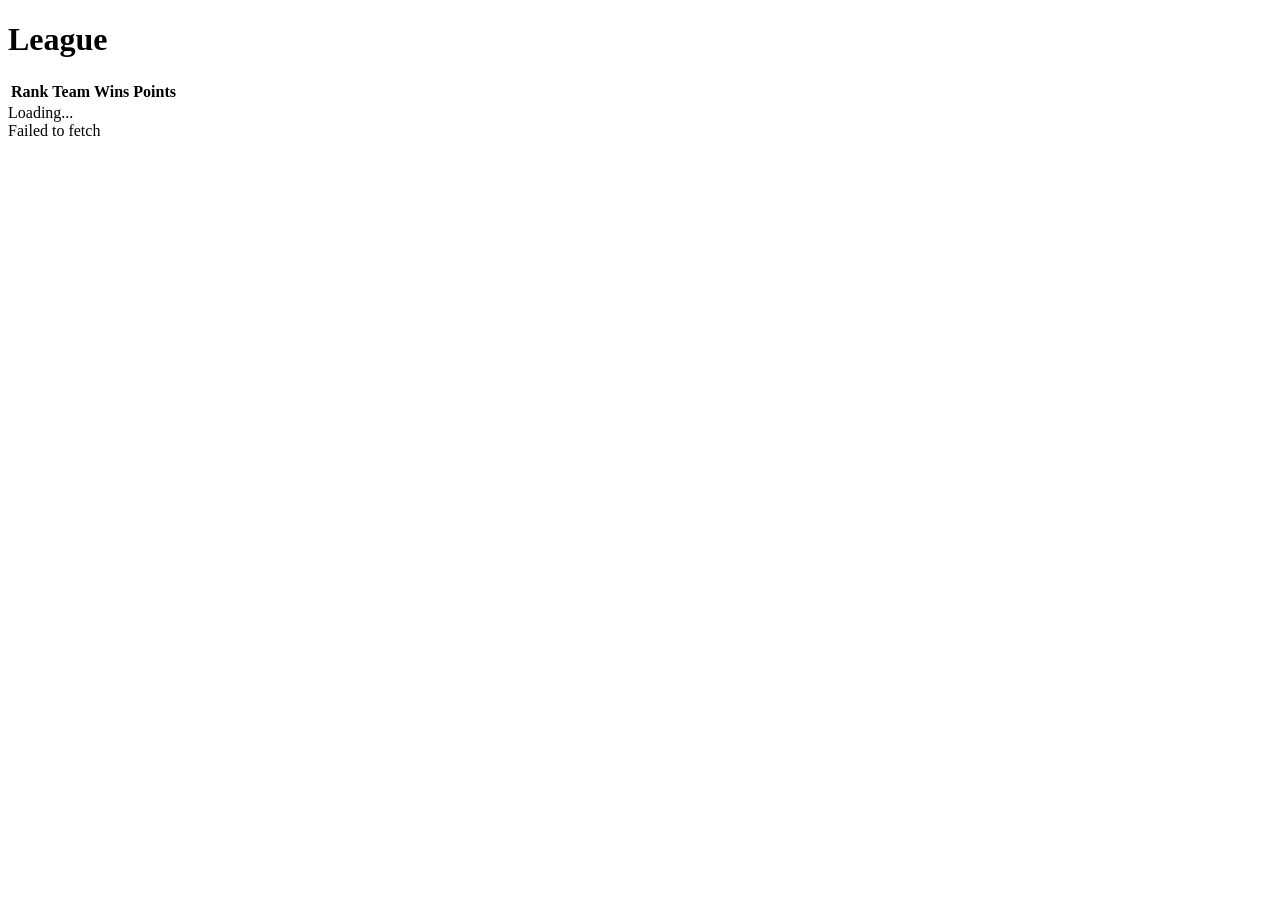
==== league.html @ e75c974f "init, working, ugly" ====
<!DOCTYPE html>
<html lang="en">
<head>
  <meta charset="UTF-8" />
  <meta name="viewport" content="width=device-width, initial-scale=1.0" />
  <title>League Standings</title>
  <link rel="stylesheet" href="style.css" />
</head>
<body>
  <div class="container">
    <h1 id="league-name">League Standings</h1>
    <div class="table-wrapper">
      <table id="standings-table">
        <thead>
          <tr>
            <th>Rank</th>
            <th>Team</th>
            <th>Wins</th>
            <th>Points</th>
          </tr>
        </thead>
        <tbody></tbody>
      </table>
    </div>
    <div id="loading" class="loading">Loading...</div>
    <div id="error" class="error"></div>
  </div>
  <script src="league.js"></script>
</body>
</html>
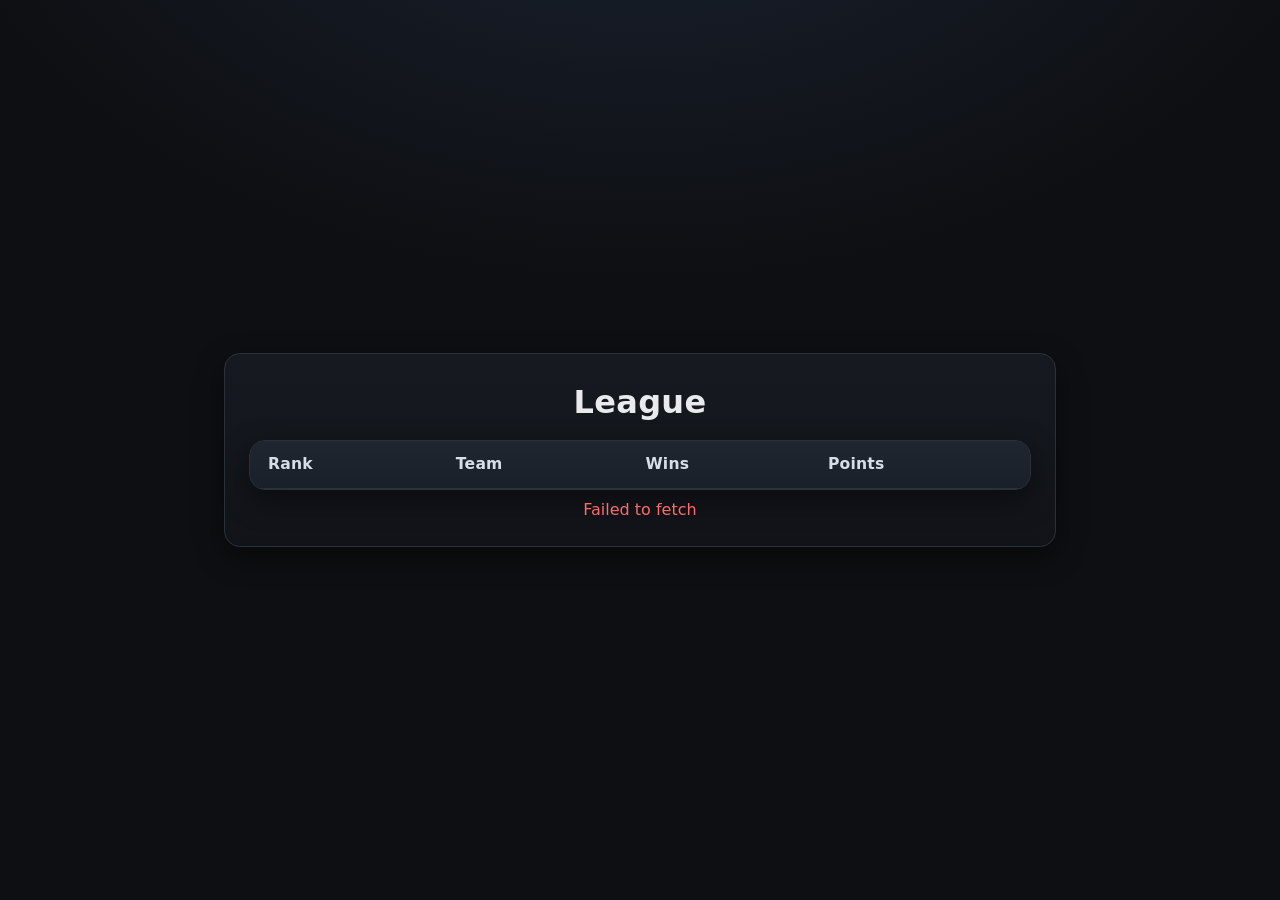
==== commit c5500ccf: "nicer page" ====
--- a/league.html
+++ b/league.html
@@ -2,29 +2,32 @@
 <html lang="en">
 <head>
   <meta charset="UTF-8" />
-  <meta name="viewport" content="width=device-width, initial-scale=1.0" />
+  <meta name="viewport" content="width=device-width, initial-scale=1" />
   <title>League Standings</title>
-  <link rel="stylesheet" href="style.css" />
+  <meta name="color-scheme" content="dark">
+  <link rel="stylesheet" href="styles.css" />
 </head>
 <body>
-  <div class="container">
-    <h1 id="league-name">League Standings</h1>
-    <div class="table-wrapper">
-      <table id="standings-table">
-        <thead>
-          <tr>
-            <th>Rank</th>
-            <th>Team</th>
-            <th>Wins</th>
-            <th>Points</th>
-          </tr>
-        </thead>
-        <tbody></tbody>
-      </table>
+  <main class="container">
+    <div class="card">
+      <h1 id="league-name">League Standings</h1>
+
+      <div class="table-wrapper">
+        <table id="standings-table" class="table">
+          <thead>
+            <tr>
+              <th>Rank</th>
+              <th>Team</th>
+              <th>Wins</th>
+              <th>Points</th>
+            </tr>
+          </thead>
+          <tbody></tbody>
+        </table>
+      </div>
+      <div id="error" class="error"></div>
     </div>
-    <div id="loading" class="loading">Loading...</div>
-    <div id="error" class="error"></div>
-  </div>
+  </main>
   <script src="league.js"></script>
 </body>
-</html>+</html>
--- a/styles.css
+++ b/styles.css
@@ -0,0 +1,170 @@
+/* Reset & base */
+*,
+*::before,
+*::after {
+  box-sizing: border-box;
+}
+
+:root {
+  --bg: #0e0f12;
+  --bg-accent: #111318;
+  --surface: #161a20;
+  --surface-2: #1b2129;
+  --text: #e8eaed;
+  --muted: #a7b0bd;
+  --border: #2a313b;
+  --accent: #4da3ff;
+  --accent-2: #62f0b3;
+  --shadow: 0 10px 30px rgba(0,0,0,.45);
+  --radius: 16px;
+  --radius-sm: 10px;
+}
+
+html, body {
+  height: 100%;
+}
+
+body {
+  margin: 0;
+  background:
+    radial-gradient(1200px 800px at 50% -200px, #1a2333 0%, rgba(26,35,51,0) 60%),
+    var(--bg);
+  color: var(--text);
+  font: 16px/1.5 system-ui, -apple-system, Segoe UI, Roboto, Ubuntu, Cantarell, "Helvetica Neue", Arial, "Noto Sans", "Apple Color Emoji", "Segoe UI Emoji";
+  display: flex;
+  align-items: center;
+  justify-content: center;
+}
+
+/* Layout */
+.container {
+  width: min(880px, 92vw);
+  padding: 24px;
+}
+
+.card {
+  background: linear-gradient(180deg, var(--surface) 0%, var(--bg-accent) 100%);
+  border: 1px solid var(--border);
+  border-radius: var(--radius);
+  box-shadow: var(--shadow);
+  padding: 24px;
+}
+
+h1 {
+  margin: 0 0 14px;
+  text-align: center;
+  letter-spacing: .3px;
+  font-weight: 700;
+}
+
+/* Stack utility */
+.stack { display: grid; gap: 12px; }
+
+/* Form */
+.label {
+  display: block;
+  font-size: 0.9rem;
+  color: var(--muted);
+  margin-bottom: 6px;
+}
+
+input, select {
+  width: 100%;
+  padding: 12px 14px;
+  font-size: 1rem;
+  color: var(--text);
+  background: var(--surface-2);
+  border: 1px solid var(--border);
+  border-radius: 10px;
+  outline: none;
+  transition: border-color .15s ease, box-shadow .15s ease, transform .02s ease;
+}
+
+input:focus, select:focus {
+  border-color: var(--accent);
+  box-shadow: 0 0 0 4px rgba(77,163,255,.15);
+}
+
+.btn {
+  appearance: none;
+  border: 1px solid color-mix(in oklab, var(--accent) 60%, white 0%);
+  background: linear-gradient(180deg, color-mix(in oklab, var(--accent) 20%, black 80%), color-mix(in oklab, var(--accent) 35%, black 65%));
+  color: white;
+  padding: 12px 16px;
+  font-weight: 600;
+  border-radius: 12px;
+  cursor: pointer;
+  text-align: center;
+  transition: transform .04s ease, filter .15s ease, box-shadow .15s ease;
+  box-shadow: 0 6px 20px rgba(77,163,255,.25);
+}
+
+.btn:hover { filter: brightness(1.08); }
+.btn:active { transform: translateY(1px); }
+
+/* Feedback */
+.error {
+  color: #ff6b6b;
+  text-align: center;
+  margin-top: 8px;
+}
+.loading {
+  text-align: center;
+  color: var(--muted);
+  margin-top: 12px;
+}
+
+/* Table */
+.table-wrapper {
+  margin-top: 14px;
+  background: var(--surface-2);
+  border: 1px solid var(--border);
+  border-radius: var(--radius);
+  overflow: clip; /* allows sticky header with rounded corners */
+  box-shadow: var(--shadow);
+}
+
+/* Use separate border model for nice dividers + rounded corners */
+.table {
+  width: 100%;
+  border-collapse: separate;
+  border-spacing: 0;
+  font-size: 0.975rem;
+}
+
+.table thead th {
+  position: sticky;
+  top: 0;
+  background: linear-gradient(180deg, #1f2630, #1a2029);
+  color: #d8dee9;
+  text-align: left;
+  font-weight: 700;
+  letter-spacing: .2px;
+  border-bottom: 1px solid var(--border);
+  z-index: 1;
+}
+
+.table th,
+.table td {
+  padding: 12px 16px;
+  vertical-align: middle;
+  border-bottom: 1px solid var(--border);
+}
+
+/* Row striping */
+.table tbody tr:nth-child(odd)  { background: #151a21; }
+.table tbody tr:nth-child(even) { background: #12161c; }
+.table tbody tr:hover { background: #1b2230; }
+
+/* Rounded corners on the very first/last cells */
+.table thead tr th:first-child,
+.table tbody tr td:first-child { padding-left: 18px; }
+.table thead tr th:last-child,
+.table tbody tr td:last-child { padding-right: 18px; }
+
+/* Mobile tweaks */
+@media (max-width: 520px) {
+  .card { padding: 18px; }
+  .table th:nth-child(3),
+  .table td:nth-child(3) { display: none; } /* hide Wins on small screens if needed */
+}
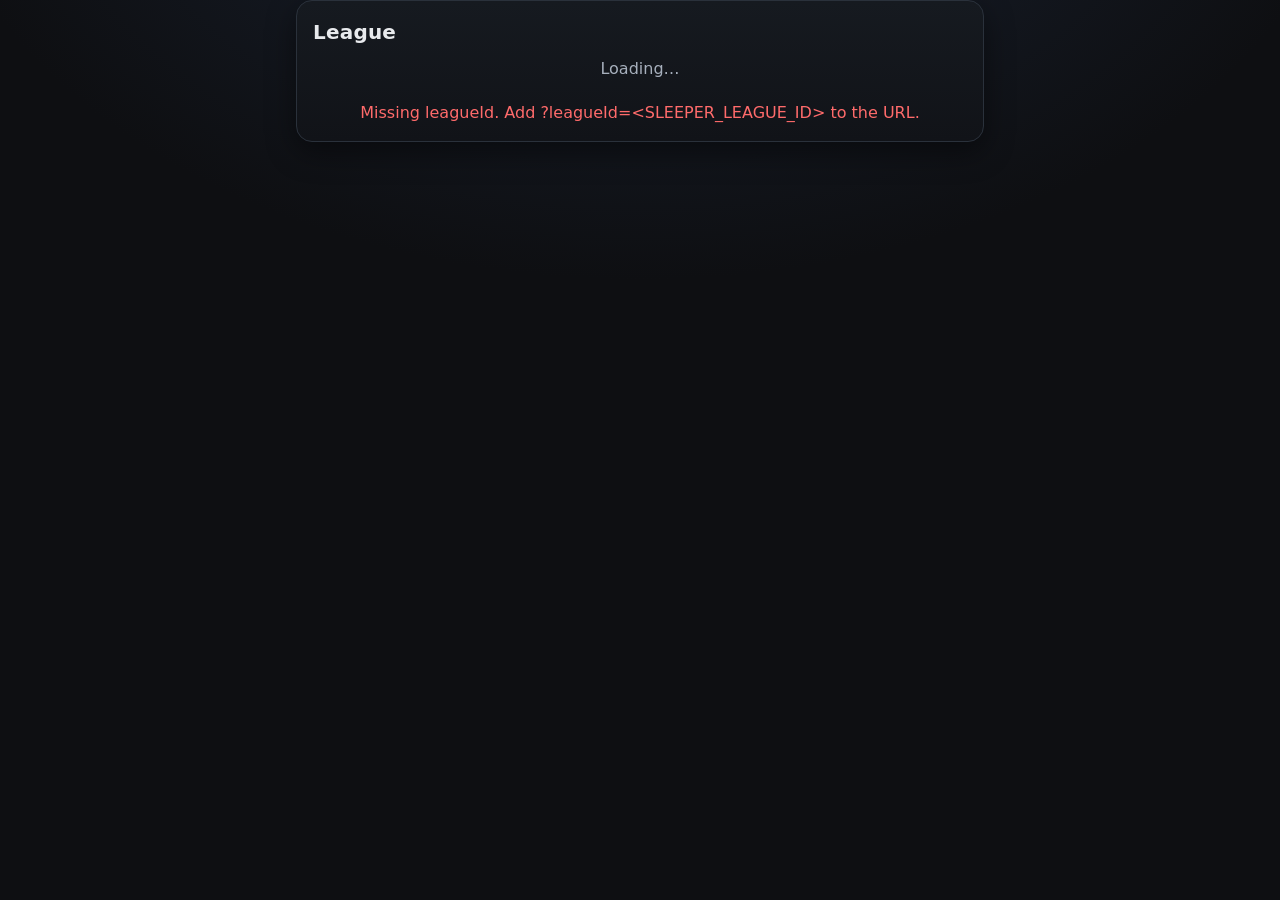
==== commit 8908ac2b: "trying this stupid gpt stuff because i dont want to do this lol" ====
--- a/league.html
+++ b/league.html
@@ -2,32 +2,137 @@
 <html lang="en">
 <head>
   <meta charset="UTF-8" />
-  <meta name="viewport" content="width=device-width, initial-scale=1" />
+  <meta
+    name="viewport"
+    content="width=device-width, initial-scale=1, viewport-fit=cover"
+  />
+  <meta name="color-scheme" content="dark">
   <title>League Standings</title>
-  <meta name="color-scheme" content="dark">
-  <link rel="stylesheet" href="styles.css" />
+
+  <style>
+    /* -------- Base / Theme (mobile-first) -------- */
+    *, *::before, *::after { box-sizing: border-box; }
+    :root{
+      --bg:#0e0f12; --bg-accent:#111318;
+      --surface:#161a20; --surface-2:#1b2129;
+      --text:#e8eaed; --muted:#a7b0bd; --border:#2a313b;
+      --accent:#4da3ff; --accent-2:#62f0b3;
+      --shadow:0 10px 30px rgba(0,0,0,.45);
+      --radius:16px; --radius-sm:12px;
+    }
+    html, body { height: 100%; }
+    body {
+      margin:0; color:var(--text);
+      background:
+        radial-gradient(1200px 800px at 50% -200px, #1a2333 0%, rgba(26,35,51,0) 60%),
+        var(--bg);
+      font: 16px/1.5 system-ui, -apple-system, Segoe UI, Roboto, Ubuntu, Cantarell, "Helvetica Neue", Arial, "Noto Sans";
+      -webkit-font-smoothing: antialiased;
+      -moz-osx-font-smoothing: grayscale;
+    }
+
+    .container {
+      width: min(720px, 94vw);
+      margin: 0 auto;
+      padding: env(safe-area-inset-top, 16px) 16px 24px;
+    }
+
+    .card {
+      background: linear-gradient(180deg, var(--surface) 0%, var(--bg-accent) 100%);
+      border: 1px solid var(--border);
+      border-radius: var(--radius);
+      box-shadow: var(--shadow);
+      padding: 16px;
+    }
+
+    header {
+      display: flex; align-items: center; justify-content: space-between;
+      gap: 12px; margin-bottom: 10px;
+    }
+    #league-name {
+      margin: 0;
+      font-size: 1.15rem;
+      font-weight: 700;
+      letter-spacing: .2px;
+    }
+    .subtle {
+      color: var(--muted);
+      font-size: .9rem;
+    }
+
+    /* -------- List (mobile-first, no table) -------- */
+    .list {
+      display: grid;
+      gap: 8px;
+      margin: 12px 0 0;
+      padding: 0;
+      list-style: none;
+    }
+
+    .row {
+      display: grid;
+      grid-template-columns: auto 1fr auto; /* Rank | Team | Metrics */
+      align-items: center;
+      gap: 12px;
+      background: var(--surface-2);
+      border: 1px solid var(--border);
+      border-radius: var(--radius-sm);
+      padding: 10px 12px;
+    }
+
+    .rank {
+      min-width: 2.6ch;
+      text-align: right;
+      opacity: .95;
+      font-variant-numeric: tabular-nums;
+    }
+
+    .team {
+      font-weight: 600;
+      line-height: 1.2;
+      word-break: break-word;
+    }
+
+    .metrics {
+      display: inline-flex;
+      gap: 12px;
+      justify-self: end;
+      align-items: baseline;
+      white-space: nowrap;           /* keep compact on one line */
+      font-variant-numeric: tabular-nums;
+    }
+    .metric { display: inline-flex; gap: 4px; align-items: baseline; }
+    .metric .k { color: var(--muted); font-size: .82em; letter-spacing: .2px; }
+    .metric .v { font-weight: 600; }
+
+    /* Loading / error */
+    .loading { text-align: center; color: var(--muted); margin: 8px 0 0; }
+    .error { color: #ff6b6b; text-align: center; min-height: 1.25rem; margin-top: 8px; }
+
+    /* -------- Larger screens: slightly denser -------- */
+    @media (min-width: 680px) {
+      .row { padding: 12px 14px; }
+      #league-name { font-size: 1.25rem; }
+    }
+  </style>
 </head>
+
 <body>
   <main class="container">
     <div class="card">
-      <h1 id="league-name">League Standings</h1>
+      <header>
+        <h1 id="league-name">League</h1>
+        <div class="subtle" id="week-label"></div>
+      </header>
 
-      <div class="table-wrapper">
-        <table id="standings-table" class="table">
-          <thead>
-            <tr>
-              <th>Rank</th>
-              <th>Team</th>
-              <th>Wins</th>
-              <th>Points</th>
-            </tr>
-          </thead>
-          <tbody></tbody>
-        </table>
-      </div>
-      <div id="error" class="error"></div>
+      <div id="loading" class="loading">Loading…</div>
+
+      <ul id="standings" class="list" aria-live="polite" aria-label="League standings"></ul>
+
+      <div id="error" class="error" role="alert"></div>
     </div>
   </main>
-  <script src="league.js"></script>
+
+  <script src="league.js" defer></script>
 </body>
 </html>
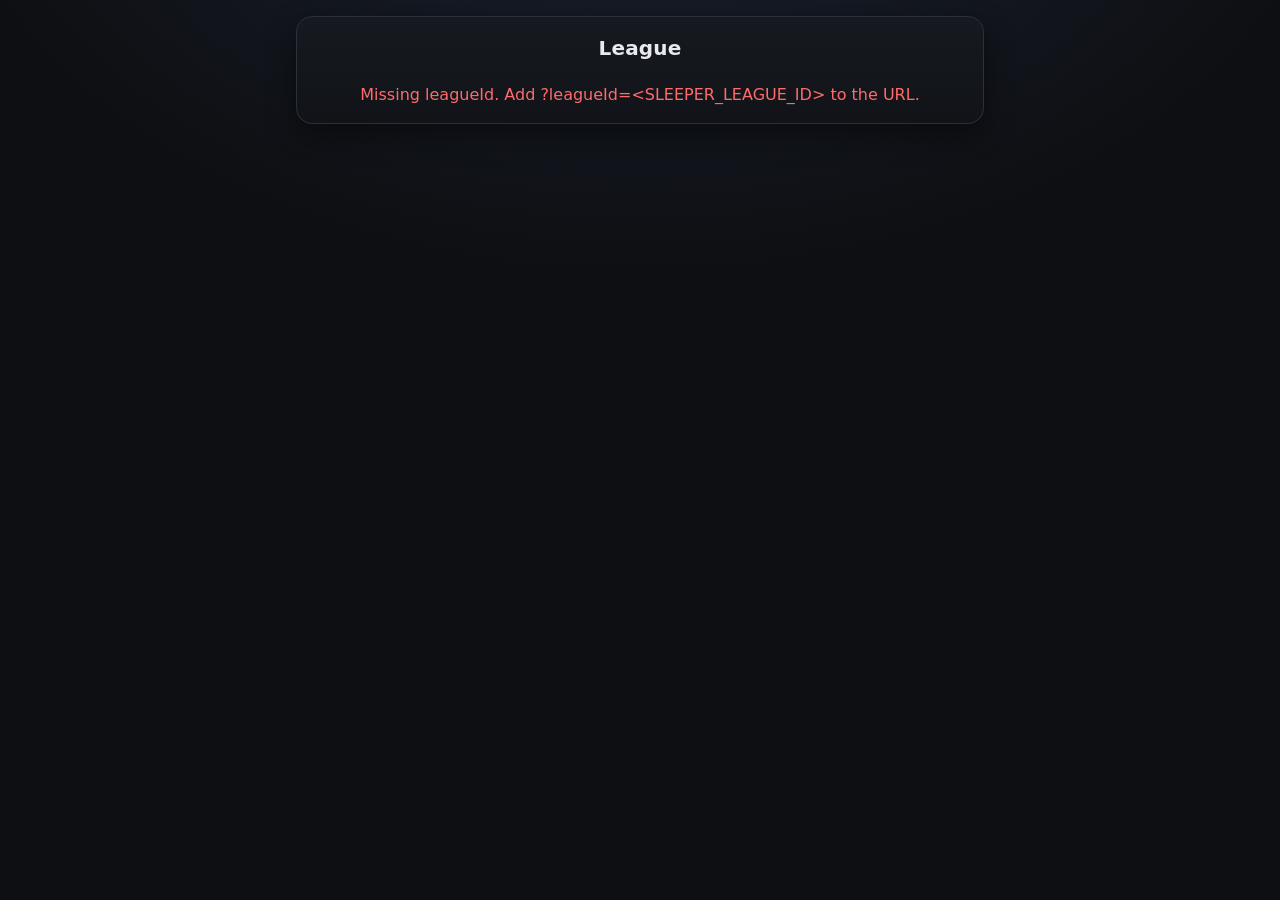
==== commit b26cbe30: "asd" ====
--- a/league.html
+++ b/league.html
@@ -2,121 +2,11 @@
 <html lang="en">
 <head>
   <meta charset="UTF-8" />
-  <meta
-    name="viewport"
-    content="width=device-width, initial-scale=1, viewport-fit=cover"
-  />
+  <meta name="viewport" content="width=device-width, initial-scale=1, viewport-fit=cover" />
   <meta name="color-scheme" content="dark">
   <title>League Standings</title>
-
-  <style>
-    /* -------- Base / Theme (mobile-first) -------- */
-    *, *::before, *::after { box-sizing: border-box; }
-    :root{
-      --bg:#0e0f12; --bg-accent:#111318;
-      --surface:#161a20; --surface-2:#1b2129;
-      --text:#e8eaed; --muted:#a7b0bd; --border:#2a313b;
-      --accent:#4da3ff; --accent-2:#62f0b3;
-      --shadow:0 10px 30px rgba(0,0,0,.45);
-      --radius:16px; --radius-sm:12px;
-    }
-    html, body { height: 100%; }
-    body {
-      margin:0; color:var(--text);
-      background:
-        radial-gradient(1200px 800px at 50% -200px, #1a2333 0%, rgba(26,35,51,0) 60%),
-        var(--bg);
-      font: 16px/1.5 system-ui, -apple-system, Segoe UI, Roboto, Ubuntu, Cantarell, "Helvetica Neue", Arial, "Noto Sans";
-      -webkit-font-smoothing: antialiased;
-      -moz-osx-font-smoothing: grayscale;
-    }
-
-    .container {
-      width: min(720px, 94vw);
-      margin: 0 auto;
-      padding: env(safe-area-inset-top, 16px) 16px 24px;
-    }
-
-    .card {
-      background: linear-gradient(180deg, var(--surface) 0%, var(--bg-accent) 100%);
-      border: 1px solid var(--border);
-      border-radius: var(--radius);
-      box-shadow: var(--shadow);
-      padding: 16px;
-    }
-
-    header {
-      display: flex; align-items: center; justify-content: space-between;
-      gap: 12px; margin-bottom: 10px;
-    }
-    #league-name {
-      margin: 0;
-      font-size: 1.15rem;
-      font-weight: 700;
-      letter-spacing: .2px;
-    }
-    .subtle {
-      color: var(--muted);
-      font-size: .9rem;
-    }
-
-    /* -------- List (mobile-first, no table) -------- */
-    .list {
-      display: grid;
-      gap: 8px;
-      margin: 12px 0 0;
-      padding: 0;
-      list-style: none;
-    }
-
-    .row {
-      display: grid;
-      grid-template-columns: auto 1fr auto; /* Rank | Team | Metrics */
-      align-items: center;
-      gap: 12px;
-      background: var(--surface-2);
-      border: 1px solid var(--border);
-      border-radius: var(--radius-sm);
-      padding: 10px 12px;
-    }
-
-    .rank {
-      min-width: 2.6ch;
-      text-align: right;
-      opacity: .95;
-      font-variant-numeric: tabular-nums;
-    }
-
-    .team {
-      font-weight: 600;
-      line-height: 1.2;
-      word-break: break-word;
-    }
-
-    .metrics {
-      display: inline-flex;
-      gap: 12px;
-      justify-self: end;
-      align-items: baseline;
-      white-space: nowrap;           /* keep compact on one line */
-      font-variant-numeric: tabular-nums;
-    }
-    .metric { display: inline-flex; gap: 4px; align-items: baseline; }
-    .metric .k { color: var(--muted); font-size: .82em; letter-spacing: .2px; }
-    .metric .v { font-weight: 600; }
-
-    /* Loading / error */
-    .loading { text-align: center; color: var(--muted); margin: 8px 0 0; }
-    .error { color: #ff6b6b; text-align: center; min-height: 1.25rem; margin-top: 8px; }
-
-    /* -------- Larger screens: slightly denser -------- */
-    @media (min-width: 680px) {
-      .row { padding: 12px 14px; }
-      #league-name { font-size: 1.25rem; }
-    }
-  </style>
+  <link rel="stylesheet" href="styles.css?v=1" />
 </head>
-
 <body>
   <main class="container">
     <div class="card">
@@ -133,6 +23,6 @@
     </div>
   </main>
 
-  <script src="league.js" defer></script>
+  <script src="league.js?v=1" defer></script>
 </body>
 </html>
--- a/styles.css
+++ b/styles.css
@@ -0,0 +1,77 @@
+/* --- Base / Theme --- */
+*, *::before, *::after { box-sizing: border-box; }
+:root{
+  --bg:#0e0f12; --bg-accent:#111318;
+  --surface:#161a20; --surface-2:#1b2129;
+  --text:#e8eaed; --muted:#a7b0bd; --border:#2a313b;
+  --accent:#4da3ff; --shadow:0 10px 30px rgba(0,0,0,.45);
+  --radius:16px; --radius-sm:12px;
+}
+html, body { height: 100%; }
+body{
+  margin:0; color:var(--text);
+  background:
+    radial-gradient(1200px 800px at 50% -200px, #1a2333 0%, rgba(26,35,51,0) 60%),
+    var(--bg);
+  font:16px/1.5 system-ui, -apple-system, Segoe UI, Roboto, Ubuntu, Cantarell, "Helvetica Neue", Arial, "Noto Sans";
+  -webkit-font-smoothing:antialiased; -moz-osx-font-smoothing:grayscale;
+}
+
+/* --- Utilities --- */
+.hidden { display:none !important; }
+.stack { display:grid; gap:12px; }
+
+/* --- Layout --- */
+.container { width:min(720px,94vw); margin:0 auto; padding:16px; }
+.card{
+  background:linear-gradient(180deg, var(--surface) 0%, var(--bg-accent) 100%);
+  border:1px solid var(--border); border-radius:var(--radius);
+  box-shadow:var(--shadow); padding:16px;
+}
+h1{ margin:0 0 12px; letter-spacing:.2px; font-weight:700; text-align:center; }
+
+/* --- Form (index.html) --- */
+.label{ display:block; font-size:.9rem; color:var(--muted); margin-bottom:6px; }
+input, select{
+  width:100%; padding:12px 14px; font-size:1rem; color:var(--text);
+  background:var(--surface-2); border:1px solid var(--border); border-radius:10px;
+  outline:none; transition:border-color .15s, box-shadow .15s, transform .02s;
+}
+input:focus, select:focus{
+  border-color:var(--accent); box-shadow:0 0 0 4px rgba(77,163,255,.15);
+}
+.btn{
+  appearance:none; border:1px solid color-mix(in oklab, var(--accent) 60%, white 0%);
+  background:linear-gradient(180deg, color-mix(in oklab, var(--accent) 20%, black 80%), color-mix(in oklab, var(--accent) 35%, black 65%));
+  color:#fff; padding:12px 16px; font-weight:600; border-radius:12px; cursor:pointer;
+  text-align:center; transition:transform .04s, filter .15s, box-shadow .15s;
+  box-shadow:0 6px 20px rgba(77,163,255,.25);
+}
+.btn:hover{ filter:brightness(1.08); }
+.btn:active{ transform:translateY(1px); }
+.btn:disabled{ opacity:.55; cursor:not-allowed; box-shadow:none; }
+
+/* --- Messages --- */
+.error{ color:#ff6b6b; text-align:center; margin-top:8px; min-height:1.25rem; }
+.loading{ text-align:center; color:var(--muted); margin-top:8px; }
+
+/* --- Standings list (league.html) --- */
+.subtle{ color:var(--muted); font-size:.9rem; }
+.list{ display:grid; gap:8px; margin:12px 0 0; padding:0; list-style:none; }
+.row{
+  display:grid; grid-template-columns:auto 1fr auto; align-items:center; gap:12px;
+  background:var(--surface-2); border:1px solid var(--border); border-radius:var(--radius-sm);
+  padding:10px 12px;
+}
+.rank{ min-width:2.6ch; text-align:right; opacity:.95; font-variant-numeric:tabular-nums; }
+.team{ font-weight:600; line-height:1.2; word-break:break-word; }
+.metrics{ display:inline-flex; gap:12px; justify-self:end; align-items:baseline; white-space:nowrap; font-variant-numeric:tabular-nums; }
+.metric{ display:inline-flex; gap:4px; align-items:baseline; }
+.metric .k{ color:var(--muted); font-size:.82em; letter-spacing:.2px; }
+.metric .v{ font-weight:600; }
+
+/* --- Larger screens --- */
+@media (min-width:680px){
+  .row{ padding:12px 14px; }
+  #league-name{ font-size:1.25rem; }
+}
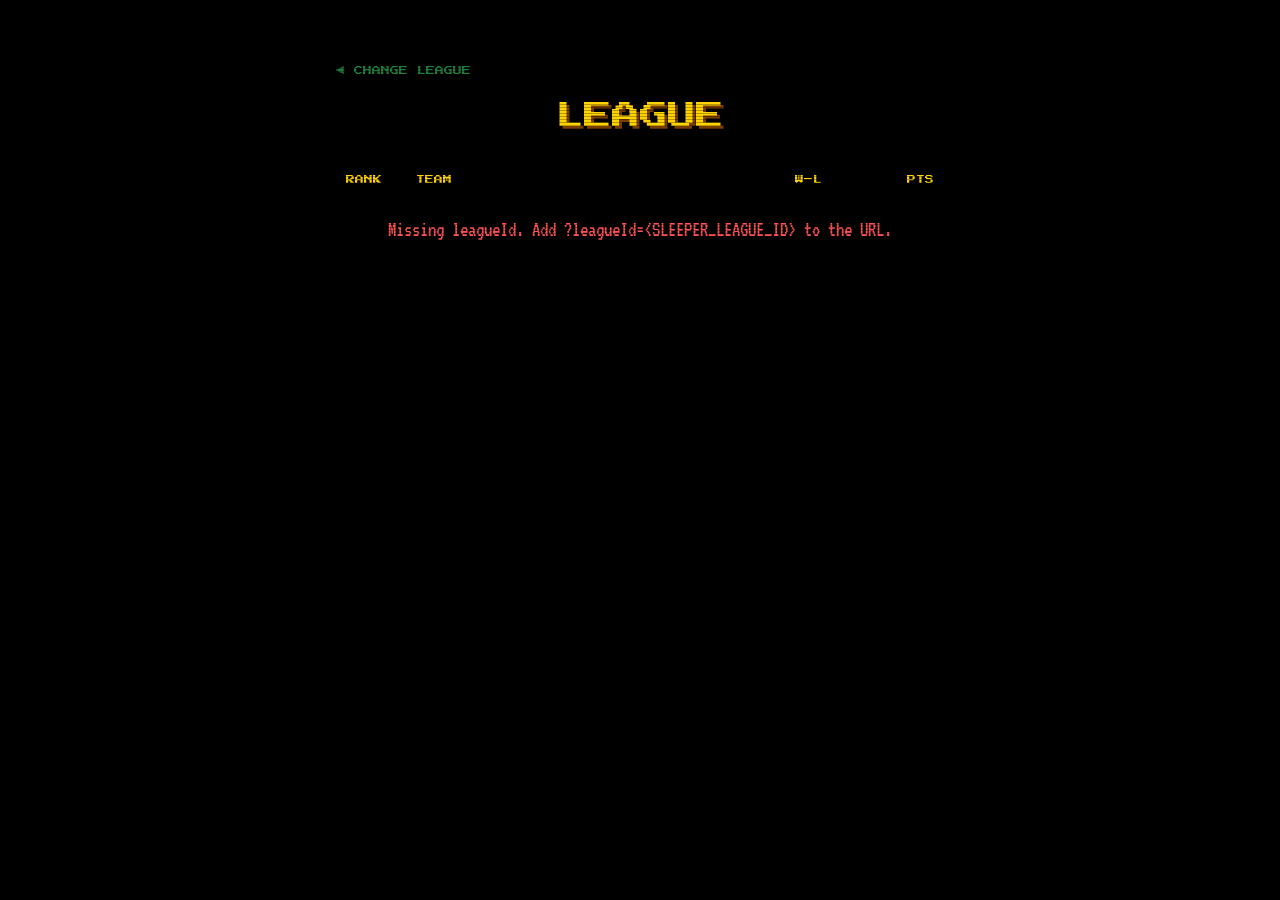
==== commit 21ba1c42: "new look" ====
--- a/league.html
+++ b/league.html
@@ -4,25 +4,44 @@
   <meta charset="UTF-8" />
   <meta name="viewport" content="width=device-width, initial-scale=1, viewport-fit=cover" />
   <meta name="color-scheme" content="dark">
+  <meta name="theme-color" content="#000000">
   <title>League Standings</title>
-  <link rel="stylesheet" href="styles.css?v=1" />
+  <link rel="preconnect" href="https://fonts.googleapis.com">
+  <link rel="preconnect" href="https://fonts.gstatic.com" crossorigin>
+  <link rel="stylesheet" href="https://fonts.googleapis.com/css2?family=Press+Start+2P&family=VT323&display=swap">
+  <link rel="stylesheet" href="styles.css?v=7" />
 </head>
 <body>
   <main class="container">
-    <div class="card">
-      <header>
-        <h1 id="league-name">League</h1>
+    <header>
+      <a class="back" href="index.html">Change league</a>
+      <h1 id="league-name">League</h1>
+      <div class="bar">
         <div class="subtle" id="week-label"></div>
-      </header>
+        <div id="mode" class="seg hidden" role="radiogroup" aria-label="Points">
+          <label><input type="radio" name="mode" value="live" checked /> Live</label>
+          <label><input type="radio" name="mode" value="proj" /> Projected</label>
+        </div>
+      </div>
+    </header>
 
-      <div id="loading" class="loading">Loading…</div>
+    <div id="loading" class="loading">Loading standings…</div>
 
-      <ul id="standings" class="list" aria-live="polite" aria-label="League standings"></ul>
+    <table class="standings" aria-live="polite" aria-label="League standings">
+      <thead>
+        <tr>
+          <th scope="col" class="rank">Rank</th>
+          <th scope="col">Team</th>
+          <th scope="col" class="num rec">W–L</th>
+          <th scope="col" class="num pts">Pts</th>
+        </tr>
+      </thead>
+      <tbody id="standings"></tbody>
+    </table>
 
-      <div id="error" class="error" role="alert"></div>
-    </div>
+    <div id="error" class="error" role="alert"></div>
   </main>
 
-  <script src="league.js?v=1" defer></script>
+  <script src="league.js?v=5" defer></script>
 </body>
 </html>
--- a/styles.css
+++ b/styles.css
@@ -1,77 +1,111 @@
-/* --- Base / Theme --- */
+/* --- Tokens: 8-bit arcade high-score screen --- */
 *, *::before, *::after { box-sizing: border-box; }
 :root{
-  --bg:#0e0f12; --bg-accent:#111318;
-  --surface:#161a20; --surface-2:#1b2129;
-  --text:#e8eaed; --muted:#a7b0bd; --border:#2a313b;
-  --accent:#4da3ff; --shadow:0 10px 30px rgba(0,0,0,.45);
-  --radius:16px; --radius-sm:12px;
+  --black:#000;
+  --green:#39FF6A;    /* scores, primary */
+  --dim:#1E7F3C;      /* secondary text, borders */
+  --white:#F2F2F2;    /* team names */
+  --yellow:#FFD300;   /* titles, playoff line */
+  --red:#FF5252;
+  --pixel:"Press Start 2P", monospace;
+  --term:"VT323", ui-monospace, monospace;
 }
-html, body { height: 100%; }
+html{ -webkit-text-size-adjust:100%; }
 body{
-  margin:0; color:var(--text);
-  background:
-    radial-gradient(1200px 800px at 50% -200px, #1a2333 0%, rgba(26,35,51,0) 60%),
-    var(--bg);
-  font:16px/1.5 system-ui, -apple-system, Segoe UI, Roboto, Ubuntu, Cantarell, "Helvetica Neue", Arial, "Noto Sans";
-  -webkit-font-smoothing:antialiased; -moz-osx-font-smoothing:grayscale;
+  margin:0; min-height:100vh; background:var(--black); color:var(--green);
+  font:400 21px/1.2 var(--term);
+}
+/* CRT scanlines */
+body::after{
+  content:""; position:fixed; inset:0; pointer-events:none;
+  background:repeating-linear-gradient(to bottom, rgba(0,0,0,0) 0 2px, rgba(0,0,0,.28) 2px 3px);
+}
+a{ color:inherit; }
+:focus-visible{ outline:2px dashed var(--yellow); outline-offset:3px; }
+.hidden{ display:none !important; }
+
+/* --- Layout --- */
+.container{
+  width:100%; max-width:640px; margin:0 auto;
+  padding:28px max(16px, env(safe-area-inset-right)) 48px max(16px, env(safe-area-inset-left));
+}
+h1{
+  margin:0; font:400 clamp(1.1rem, 5.6vw, 1.75rem)/1.45 var(--pixel);
+  color:var(--yellow); text-transform:uppercase; text-align:center; overflow-wrap:anywhere;
+  text-shadow:3px 3px 0 #7A3E00;
+}
+.subtle{ color:var(--dim); }
+.back{ display:inline-block; margin-bottom:20px; font:400 .55rem/1 var(--pixel); color:var(--dim); text-decoration:none; text-transform:uppercase; }
+.back::before{ content:"◀ "; }
+.loading{ margin:32px 0; text-align:center; font:400 .7rem/1 var(--pixel); text-transform:uppercase; }
+.loading::after{ content:"_"; animation:blink 1s steps(1) infinite; }
+@keyframes blink{ 50%{ opacity:0; } }
+@media (prefers-reduced-motion:reduce){ .loading::after{ animation:none; } }
+.error{ color:var(--red); margin-top:20px; text-align:center; }
+.error:empty{ display:none; }
+
+/* --- League finder (index.html) --- */
+.intro{ margin:16px 0 28px; text-align:center; color:var(--dim); }
+.stack{ display:grid; gap:14px; }
+.label{ display:block; margin-bottom:8px; font:400 .6rem/1 var(--pixel); text-transform:uppercase; }
+input{
+  width:100%; padding:10px 12px; font:400 1.5rem/1 var(--term); color:var(--white); caret-color:var(--green);
+  background:var(--black); border:2px solid var(--green); border-radius:0;
+}
+input:focus{ outline:none; box-shadow:4px 4px 0 var(--dim); }
+.btn{
+  appearance:none; border:0; border-radius:0; padding:16px; min-height:52px; cursor:pointer;
+  background:var(--green); color:var(--black); font:400 .75rem/1 var(--pixel); text-transform:uppercase;
+  box-shadow:4px 4px 0 var(--dim);
+}
+.btn:active{ transform:translate(4px, 4px); box-shadow:none; }
+.btn:disabled{ opacity:.6; cursor:progress; }
+.leagues{ list-style:none; margin:36px 0 0; padding:0; }
+.leagues a{
+  display:flex; justify-content:space-between; align-items:baseline; gap:12px;
+  padding:12px 4px 12px 28px; text-decoration:none; position:relative;
+}
+.leagues a::before{ content:"▶"; position:absolute; left:4px; color:var(--dim); }
+.leagues a:hover::before, .leagues a:focus-visible::before{ color:var(--yellow); }
+.leagues .name{ color:var(--white); font-size:1.5rem; overflow-wrap:anywhere; }
+.leagues .meta{ color:var(--dim); white-space:nowrap; }
+
+/* --- Standings (league.html) --- */
+.bar{ display:flex; flex-direction:column; align-items:center; gap:14px; margin:12px 0 28px; }
+.bar .subtle{ font:400 .6rem/1 var(--pixel); text-transform:uppercase; }
+.seg{ display:flex; gap:28px; }
+.seg label{ position:relative; padding:6px 0 6px 22px; font:400 .7rem/1 var(--pixel); color:var(--dim); cursor:pointer; text-transform:uppercase; }
+.seg label:has(input:checked){ color:var(--white); }
+.seg label:has(input:checked)::before{ content:"▶"; position:absolute; left:0; color:var(--yellow); font-family:var(--term); font-size:1.3rem; top:0; }
+.seg label:has(input:focus-visible){ outline:2px dashed var(--yellow); outline-offset:4px; }
+.seg input{ position:absolute; opacity:0; width:1px; height:1px; }
+
+.standings{ width:100%; border-collapse:collapse; table-layout:fixed; }
+.standings th{
+  padding:0 6px 12px; font:400 .55rem/1 var(--pixel); color:var(--yellow);
+  text-align:left; text-transform:uppercase;
+}
+.standings td{ padding:9px 6px; vertical-align:top; }
+.standings .rank{ width:3.4rem; }
+.standings td.rank{ font:400 .7rem/1.9 var(--pixel); color:var(--dim); }
+.standings tr.t:nth-child(-n+3 of .t) td.rank{ color:var(--yellow); }
+.standings .num{ text-align:right; }
+.standings .rec{ width:3.6rem; }
+.standings .pts{ width:5.6rem; }
+.standings td.num{ font-size:1.5rem; line-height:1; padding-top:11px; }
+.team .name{ display:block; color:var(--white); font-size:1.5rem; line-height:1; overflow-wrap:anywhere; padding-top:2px; }
+.team .week{ display:block; margin-top:2px; color:var(--dim); font-size:1.1rem; white-space:nowrap; } /* spills under the empty W–L/Pts space on line 2 */
+
+/* The playoff line */
+.standings tr.cut td{
+  padding:4px 6px; border-top:3px dashed var(--yellow); color:var(--yellow);
+  font:400 .5rem/1.6 var(--pixel); text-align:center; text-transform:uppercase;
 }
 
-/* --- Utilities --- */
-.hidden { display:none !important; }
-.stack { display:grid; gap:12px; }
-
-/* --- Layout --- */
-.container { width:min(720px,94vw); margin:0 auto; padding:16px; }
-.card{
-  background:linear-gradient(180deg, var(--surface) 0%, var(--bg-accent) 100%);
-  border:1px solid var(--border); border-radius:var(--radius);
-  box-shadow:var(--shadow); padding:16px;
+@media (min-width:600px){
+  .container{ padding-top:56px; }
+  .standings td{ padding:10px 10px; }
+  .standings th{ padding:0 10px 12px; }
+  .standings .rank{ width:4.4rem; }
+  .standings .pts{ width:7rem; }
 }
-h1{ margin:0 0 12px; letter-spacing:.2px; font-weight:700; text-align:center; }
-
-/* --- Form (index.html) --- */
-.label{ display:block; font-size:.9rem; color:var(--muted); margin-bottom:6px; }
-input, select{
-  width:100%; padding:12px 14px; font-size:1rem; color:var(--text);
-  background:var(--surface-2); border:1px solid var(--border); border-radius:10px;
-  outline:none; transition:border-color .15s, box-shadow .15s, transform .02s;
-}
-input:focus, select:focus{
-  border-color:var(--accent); box-shadow:0 0 0 4px rgba(77,163,255,.15);
-}
-.btn{
-  appearance:none; border:1px solid color-mix(in oklab, var(--accent) 60%, white 0%);
-  background:linear-gradient(180deg, color-mix(in oklab, var(--accent) 20%, black 80%), color-mix(in oklab, var(--accent) 35%, black 65%));
-  color:#fff; padding:12px 16px; font-weight:600; border-radius:12px; cursor:pointer;
-  text-align:center; transition:transform .04s, filter .15s, box-shadow .15s;
-  box-shadow:0 6px 20px rgba(77,163,255,.25);
-}
-.btn:hover{ filter:brightness(1.08); }
-.btn:active{ transform:translateY(1px); }
-.btn:disabled{ opacity:.55; cursor:not-allowed; box-shadow:none; }
-
-/* --- Messages --- */
-.error{ color:#ff6b6b; text-align:center; margin-top:8px; min-height:1.25rem; }
-.loading{ text-align:center; color:var(--muted); margin-top:8px; }
-
-/* --- Standings list (league.html) --- */
-.subtle{ color:var(--muted); font-size:.9rem; }
-.list{ display:grid; gap:8px; margin:12px 0 0; padding:0; list-style:none; }
-.row{
-  display:grid; grid-template-columns:auto 1fr auto; align-items:center; gap:12px;
-  background:var(--surface-2); border:1px solid var(--border); border-radius:var(--radius-sm);
-  padding:10px 12px;
-}
-.rank{ min-width:2.6ch; text-align:right; opacity:.95; font-variant-numeric:tabular-nums; }
-.team{ font-weight:600; line-height:1.2; word-break:break-word; }
-.metrics{ display:inline-flex; gap:12px; justify-self:end; align-items:baseline; white-space:nowrap; font-variant-numeric:tabular-nums; }
-.metric{ display:inline-flex; gap:4px; align-items:baseline; }
-.metric .k{ color:var(--muted); font-size:.82em; letter-spacing:.2px; }
-.metric .v{ font-weight:600; }
-
-/* --- Larger screens --- */
-@media (min-width:680px){
-  .row{ padding:12px 14px; }
-  #league-name{ font-size:1.25rem; }
-}
